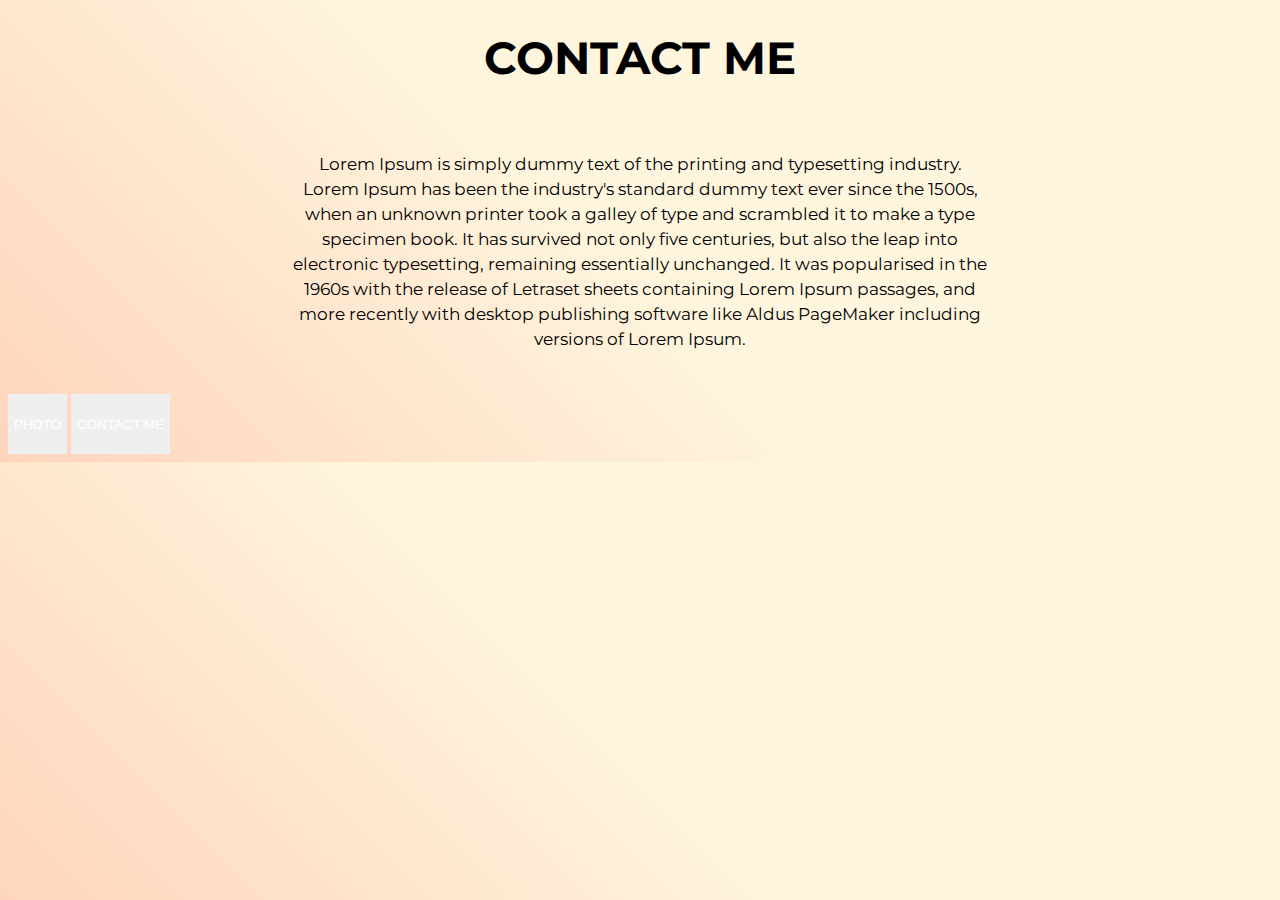
==== contact.html @ 0f2e8c5d "page structure" ====
<!DOCTYPE html>
<html lang="en">

<head>
    <meta charset="UTF-8">
    <meta http-equiv="X-UA-Compatible" content="IE=edge">
    <meta name="viewport" content="width=device-width, initial-scale=1.0">
    <link rel="preconnect" href="https://fonts.googleapis.com">
    <link rel="preconnect" href="https://fonts.gstatic.com" crossorigin>
    <link
        href="https://fonts.googleapis.com/css2?family=Montserrat:wght@100;200;300;400;500;600;700;800;900&family=Raleway:wght@100;200;300;400;500;600;700;800;900&display=swap"
        rel="stylesheet">
    <title>Document</title>
    <link href="https://cdn.jsdelivr.net/npm/bootstrap@5.0.2/dist/css/bootstrap.min.css" rel="stylesheet"
        integrity="sha384-EVSTQN3/azprG1Anm3QDgpJLIm9Nao0Yz1ztcQTwFspd3yD65VohhpuuCOmLASjC" crossorigin="anonymous">
    <script src="https://cdn.jsdelivr.net/npm/bootstrap@5.0.2/dist/js/bootstrap.bundle.min.js"
        integrity="sha384-MrcW6ZMFYlzcLA8Nl+NtUVF0sA7MsXsP1UyJoMp4YLEuNSfAP+JcXn/tWtIaxVXM"
        crossorigin="anonymous"></script>
    <link rel="stylesheet" href="/styles/main.css">
</head>

<body>
    <div class="container">
        <h1>Contact me</h1>
        <div class="text">
            <p>Lorem Ipsum is simply dummy text of the printing and typesetting industry. Lorem Ipsum has
                been the
                industry's standard dummy text ever since the 1500s, when an unknown printer took a galley of type and
                scrambled it to make a type specimen book. It has survived not only five centuries, but also the leap
                into electronic typesetting, remaining essentially unchanged. It was popularised in the 1960s with the
                release of Letraset sheets containing Lorem Ipsum passages, and more recently with desktop publishing
                software like Aldus PageMaker including versions of Lorem Ipsum.
            </p>
        </div>
        <div class="button-three ">
            <div class="row d-flex justify-content-center ">
                <button type="button" class="btn btn-danger col-md-2 me-5 ms-5"><a href="/photo.html">Photo</a></button>
                <button type="button" class="btn btn-danger col-md-2 me-5 ms-5"><a href="/contact.html">Contact
                        me</a></button>

            </div>

        </div>
    </div>
</body>

</html>
---- styles/main.css ----
body {
    margin-top: 30px;
    background: linear-gradient(44.8deg, rgba(255, 136, 102, 0.67) -53.1%, rgba(255, 221, 136, 0.28) 49%);
    font-family: 'Montserrat', 'Raleway', sans-serif;

}

h1 {
    text-align: center;

    text-transform: uppercase;
    font-size: 45px;
}

.text {
    font-size: 17px;
    line-height: 25px;
    margin-top: 50px;
    margin-bottom: 25px;
    display: flex;
    justify-content: center;

}

.text p {
    max-width: 700px;
    text-align: center;
}

.btn {
    height: 60px;
    border: none;
    text-transform: uppercase;

}

.btn a {
    color: #fff;
    text-decoration: none;

}

.btn:hover {
    background-color: rgb(131, 131, 255);
}

.photo-my {
    display: flex;
    justify-content: center;
    border-radius: 5px;
}
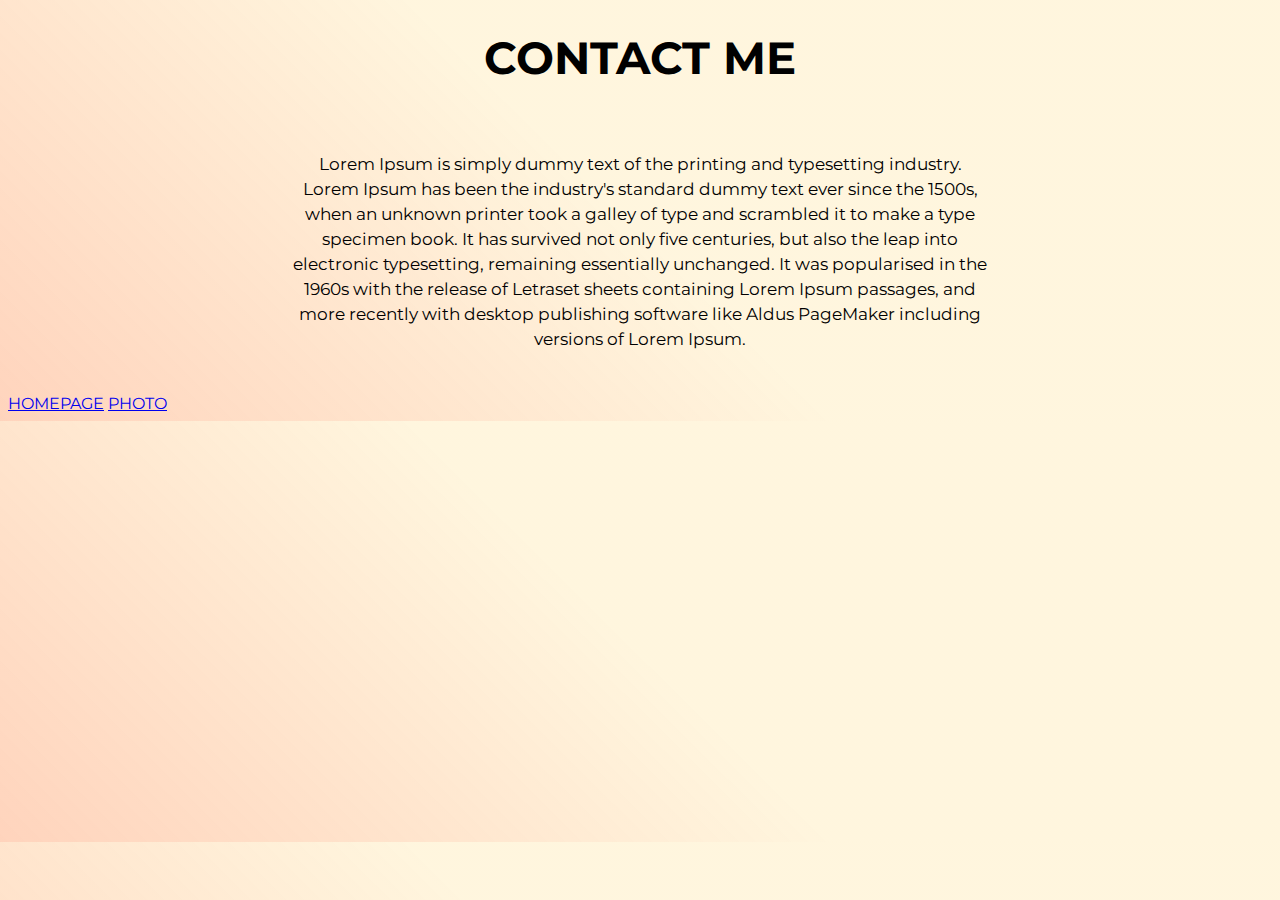
==== commit cfe50f70: "fixed buttons" ====
--- a/contact.html
+++ b/contact.html
@@ -34,9 +34,9 @@
         </div>
         <div class="button-three ">
             <div class="row d-flex justify-content-center ">
-                <button type="button" class="btn btn-danger col-md-2 me-5 ms-5"><a href="/photo.html">Photo</a></button>
-                <button type="button" class="btn btn-danger col-md-2 me-5 ms-5"><a href="/contact.html">Contact
-                        me</a></button>
+                <a class="btn btn-danger col-md-2 me-5 ms-5" href="/">Homepage</a>
+                <a class="btn btn-danger col-md-2 me-5 ms-5" href="/photo.html">Photo</a>
+
 
             </div>
 
--- a/styles/main.css
+++ b/styles/main.css
@@ -28,7 +28,10 @@
 }
 
 .btn {
-    height: 60px;
+    margin-top: 50px;
+    margin-bottom: 50px;
+    padding-top: 20px;
+    padding-bottom: 20px;
     border: none;
     text-transform: uppercase;
 
